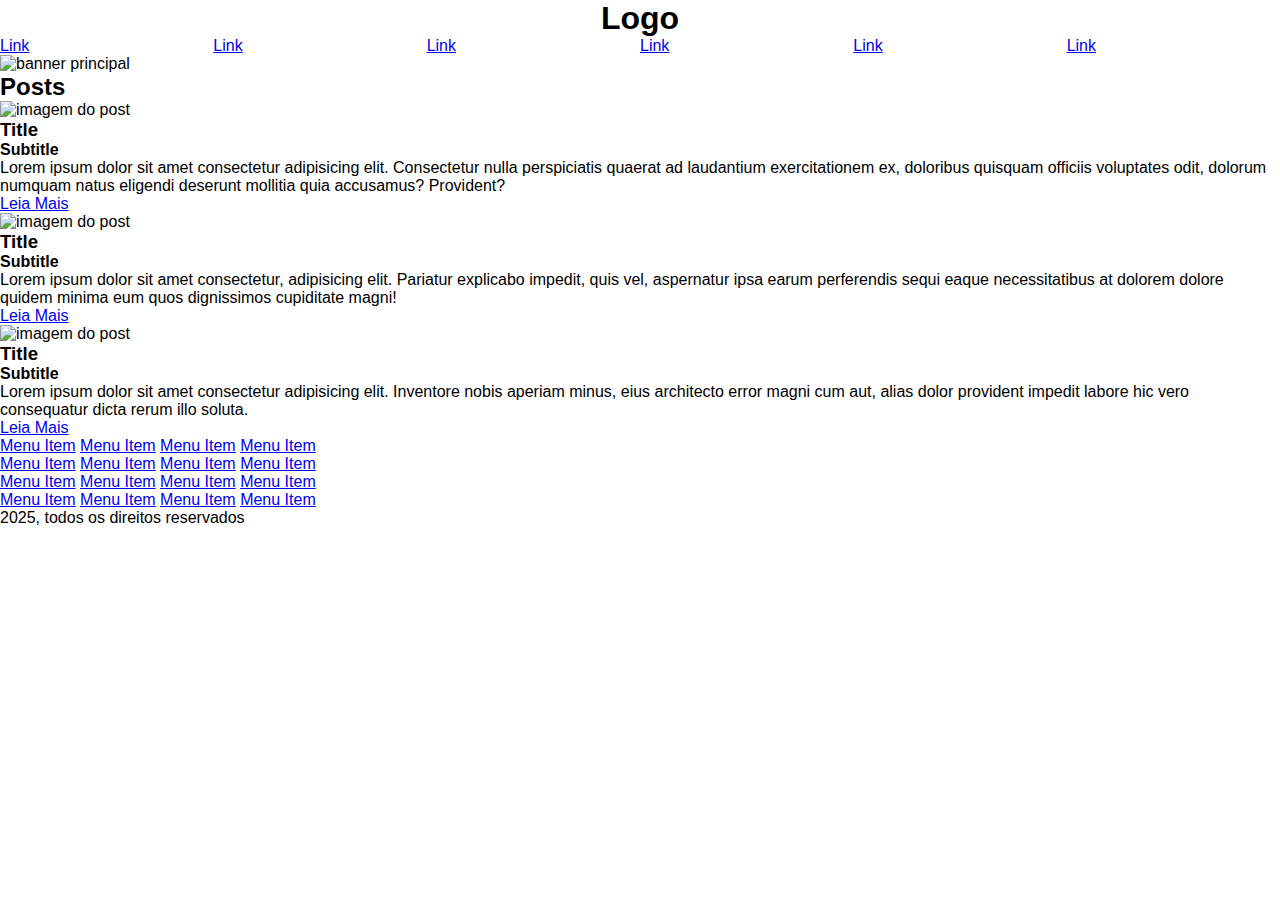
==== wireframe/index.html @ 608ec3b4 "feat: criação do wireframe" ====
<!DOCTYPE html>
<html lang="pt-br">
<head>
    <meta charset="UTF-8">
    <meta name="viewport" content="width=device-width, initial-scale=1.0">
    <title>Wireframe</title>

    <!-- Link para os estilos -->

    <link href="css/styles.css" rel="stylesheet">

</head>
<body>

    <header>
        <div class="container">
            <h1>Logo</h1>
        </div>
    </header>

    <nav>
        <div class="container">
            <ul>
                <li>
                    <a href="#">Link</a><li>
                    <a href="#">Link</a><li>
                    <a href="#">Link</a><li>
                    <a href="#">Link</a><li>
                    <a href="#">Link</a><li>
                    <a href="#">Link</a><li>
                    
            </ul>
        </div>
    </nav>

    <main>
        <section id="banner">
            <img src="images/banner.jpg" alt="banner principal">
        </section>

        <section class="posts">
            <h2>Posts</h2>

            <div class="container">
                <!-- inicio card -->
                <div class="card">
                    <img src="images/image-post.jpg" alt="imagem do post">
                    <h3>Title</h3>
                    <h4>Subtitle</h4>
                    <p>Lorem ipsum dolor sit amet consectetur adipisicing elit. Consectetur nulla perspiciatis quaerat ad laudantium exercitationem ex, doloribus quisquam officiis voluptates odit, dolorum numquam natus eligendi deserunt mollitia quia accusamus? Provident?</p>
                    <a href="#">Leia Mais</a>
                </div>
                <!-- fim card -->

                <!-- inicio card -->
                <div class="card">
                    <img src="images/image-post.jpg" alt="imagem do post">
                    <h3>Title</h3>
                    <h4>Subtitle</h4>
                    <p>Lorem ipsum dolor sit amet consectetur, adipisicing elit. Pariatur explicabo impedit, quis vel, aspernatur ipsa earum perferendis sequi eaque necessitatibus at dolorem dolore quidem minima eum quos dignissimos cupiditate magni!</p>
                    <a href="#">Leia Mais</a>
                </div>
                <!-- fim card -->

                <!-- inicio card -->
                <div class="card">
                    <img src="images/image-post.jpg" alt="imagem do post">
                    <h3>Title</h3>
                    <h4>Subtitle</h4>
                    <p>Lorem ipsum dolor sit amet consectetur adipisicing elit. Inventore nobis aperiam minus, eius architecto error magni cum aut, alias dolor provident impedit labore hic vero consequatur dicta rerum illo soluta.</p>
                    <a href="#">Leia Mais</a>
                </div>
                <!-- fim card -->
            </div>
        </section>
    </main>

    <footer>
        <div class="footer-top">
            <div class="container">
                <div class="link-group">
                    <a href="#">Menu Item</a>
                    <a href="#">Menu Item</a>
                    <a href="#">Menu Item</a>
                    <a href="#">Menu Item</a>
                </div>
                <div class="link-group">
                    <a href="#">Menu Item</a>
                    <a href="#">Menu Item</a>
                    <a href="#">Menu Item</a>
                    <a href="#">Menu Item</a>
                </div>
                <div class="link-group">
                    <a href="#">Menu Item</a>
                    <a href="#">Menu Item</a>
                    <a href="#">Menu Item</a>
                    <a href="#">Menu Item</a>
                </div>
                <div class="link-group">
                    <a href="#">Menu Item</a>
                    <a href="#">Menu Item</a>
                    <a href="#">Menu Item</a>
                    <a href="#">Menu Item</a>
                </div>
            </div>
        </div>
        <div class="footer">
        </div class="footer-botton">
        <p>2025, todos os direitos reservados</p>
        
    </footer>
    
</body>

</html>
---- wireframe/css/styles.css ----
*{
    margin: 0;
    padding: 0;
    font-family: Arial, Helvetica, sans-serif;
}

.container{
    width: 1328;
    margin: auto;
}

/* header */

h1{
    text-align: center;

}

/* nav */

nav ul{
    list-style: none;
    display: flex;
    justify-content: space-between;
}
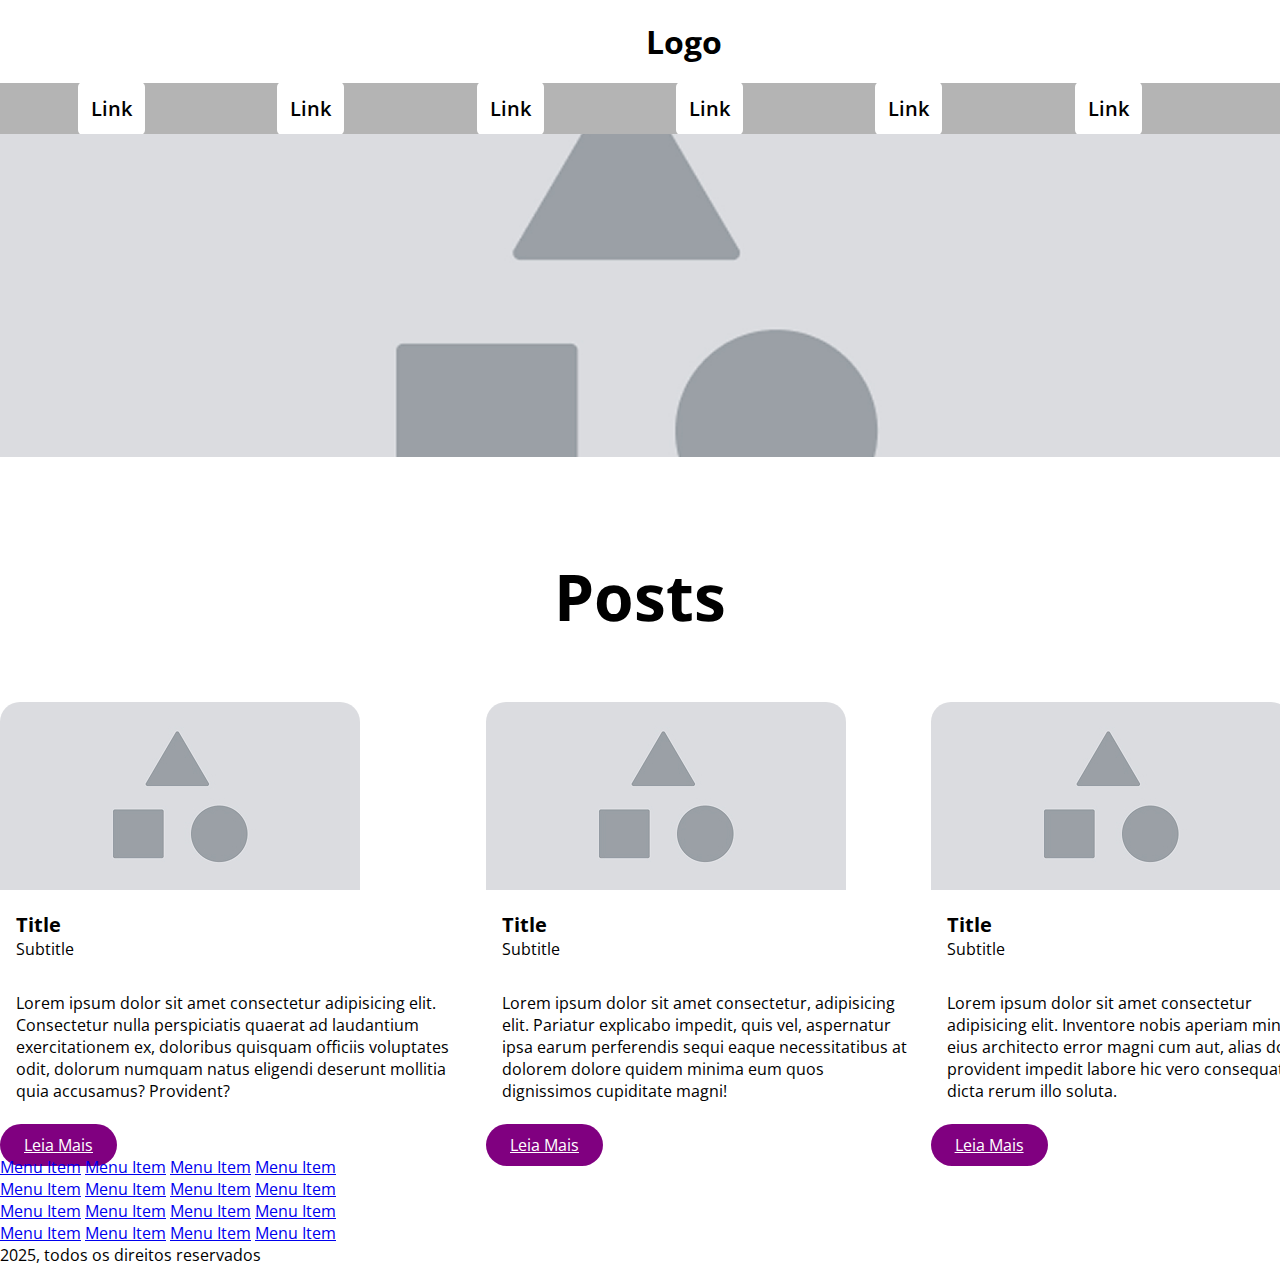
==== commit 3d544eb2: "feat: formatação do wireframe" ====
--- a/wireframe/index.html
+++ b/wireframe/index.html
@@ -1,5 +1,6 @@
 <!DOCTYPE html>
 <html lang="pt-br">
+
 <head>
     <meta charset="UTF-8">
     <meta name="viewport" content="width=device-width, initial-scale=1.0">
@@ -9,7 +10,13 @@
 
     <link href="css/styles.css" rel="stylesheet">
 
+    <link rel="preconnect" href="https://fonts.googleapis.com">
+    <link rel="preconnect" href="https://fonts.gstatic.com" crossorigin>
+    <link href="https://fonts.googleapis.com/css2?family=Open+Sans:ital,wght@0,300..800;1,300..800&display=swap"
+        rel="stylesheet">
+
 </head>
+
 <body>
 
     <header>
@@ -22,13 +29,19 @@
         <div class="container">
             <ul>
                 <li>
-                    <a href="#">Link</a><li>
-                    <a href="#">Link</a><li>
-                    <a href="#">Link</a><li>
-                    <a href="#">Link</a><li>
-                    <a href="#">Link</a><li>
-                    <a href="#">Link</a><li>
-                    
+                    <a href="#">Link</a>
+                <li>
+                    <a href="#">Link</a>
+                <li>
+                    <a href="#">Link</a>
+                <li>
+                    <a href="#">Link</a>
+                <li>
+                    <a href="#">Link</a>
+                <li>
+                    <a href="#">Link</a>
+                <li>
+
             </ul>
         </div>
     </nav>
@@ -47,7 +60,9 @@
                     <img src="images/image-post.jpg" alt="imagem do post">
                     <h3>Title</h3>
                     <h4>Subtitle</h4>
-                    <p>Lorem ipsum dolor sit amet consectetur adipisicing elit. Consectetur nulla perspiciatis quaerat ad laudantium exercitationem ex, doloribus quisquam officiis voluptates odit, dolorum numquam natus eligendi deserunt mollitia quia accusamus? Provident?</p>
+                    <p>Lorem ipsum dolor sit amet consectetur adipisicing elit. Consectetur nulla perspiciatis quaerat
+                        ad laudantium exercitationem ex, doloribus quisquam officiis voluptates odit, dolorum numquam
+                        natus eligendi deserunt mollitia quia accusamus? Provident?</p>
                     <a href="#">Leia Mais</a>
                 </div>
                 <!-- fim card -->
@@ -57,7 +72,9 @@
                     <img src="images/image-post.jpg" alt="imagem do post">
                     <h3>Title</h3>
                     <h4>Subtitle</h4>
-                    <p>Lorem ipsum dolor sit amet consectetur, adipisicing elit. Pariatur explicabo impedit, quis vel, aspernatur ipsa earum perferendis sequi eaque necessitatibus at dolorem dolore quidem minima eum quos dignissimos cupiditate magni!</p>
+                    <p>Lorem ipsum dolor sit amet consectetur, adipisicing elit. Pariatur explicabo impedit, quis vel,
+                        aspernatur ipsa earum perferendis sequi eaque necessitatibus at dolorem dolore quidem minima eum
+                        quos dignissimos cupiditate magni!</p>
                     <a href="#">Leia Mais</a>
                 </div>
                 <!-- fim card -->
@@ -67,7 +84,9 @@
                     <img src="images/image-post.jpg" alt="imagem do post">
                     <h3>Title</h3>
                     <h4>Subtitle</h4>
-                    <p>Lorem ipsum dolor sit amet consectetur adipisicing elit. Inventore nobis aperiam minus, eius architecto error magni cum aut, alias dolor provident impedit labore hic vero consequatur dicta rerum illo soluta.</p>
+                    <p>Lorem ipsum dolor sit amet consectetur adipisicing elit. Inventore nobis aperiam minus, eius
+                        architecto error magni cum aut, alias dolor provident impedit labore hic vero consequatur dicta
+                        rerum illo soluta.</p>
                     <a href="#">Leia Mais</a>
                 </div>
                 <!-- fim card -->
@@ -107,9 +126,9 @@
         <div class="footer">
         </div class="footer-botton">
         <p>2025, todos os direitos reservados</p>
-        
+
     </footer>
-    
+
 </body>
 
 </html>--- a/wireframe/css/styles.css
+++ b/wireframe/css/styles.css
@@ -1,15 +1,19 @@
 *{
     margin: 0;
     padding: 0;
-    font-family: Arial, Helvetica, sans-serif;
+    font-family: "Open Sans", sans-serif;
 }
 
 .container{
-    width: 1328;
+    width: 1328px;
     margin: auto;
 }
 
 /* header */
+
+header{
+    padding: 20px;
+}
 
 h1{
     text-align: center;
@@ -18,8 +22,75 @@
 
 /* nav */
 
+nav{
+    background: rgb(180, 180, 180);
+    padding: 12px ;
+}
+
 nav ul{
     list-style: none;
     display: flex;
+    justify-content: space-around;
+}
+
+nav ul li a{
+    color: rgb(0, 0, 0);
+    font-weight: 600;
+    font-size: 20px;
+    text-decoration:none;
+    background: rgb(255, 255, 255);
+    padding: 13px ;
+    transition: all ease-in-out 0.3s;
+    border-radius: 5px;
+}
+
+nav ul li a:hover{
+    background: rgb(0, 0, 0);
+    color: rgb(255, 255, 255);
+}
+
+/* banner */
+
+#banner img{
+    width: 100%;
+}
+
+/* post */
+
+.posts h2{
+    text-align: center;
+    margin: 91px 0 62px;
+    font-size: 64px;
+
+}
+
+.posts .container{
+    display: flex;
     justify-content: space-between;
 }
+
+.posts img{
+    border-radius: 20px 20px 0 0 ;
+}
+
+.posts h3{
+    font-size: 20px;
+    margin: 16px 16px 0;
+}
+
+.posts h4{
+    margin-left: 16px;
+    font-weight: normal;
+}
+
+.posts p{
+    margin: 32px 16px;
+}
+
+.posts a{
+    background: rgb(128, 0, 128);
+    color: rgb(255, 255, 255);
+    padding: 10px 24px;
+    border-radius: 100px;
+
+}